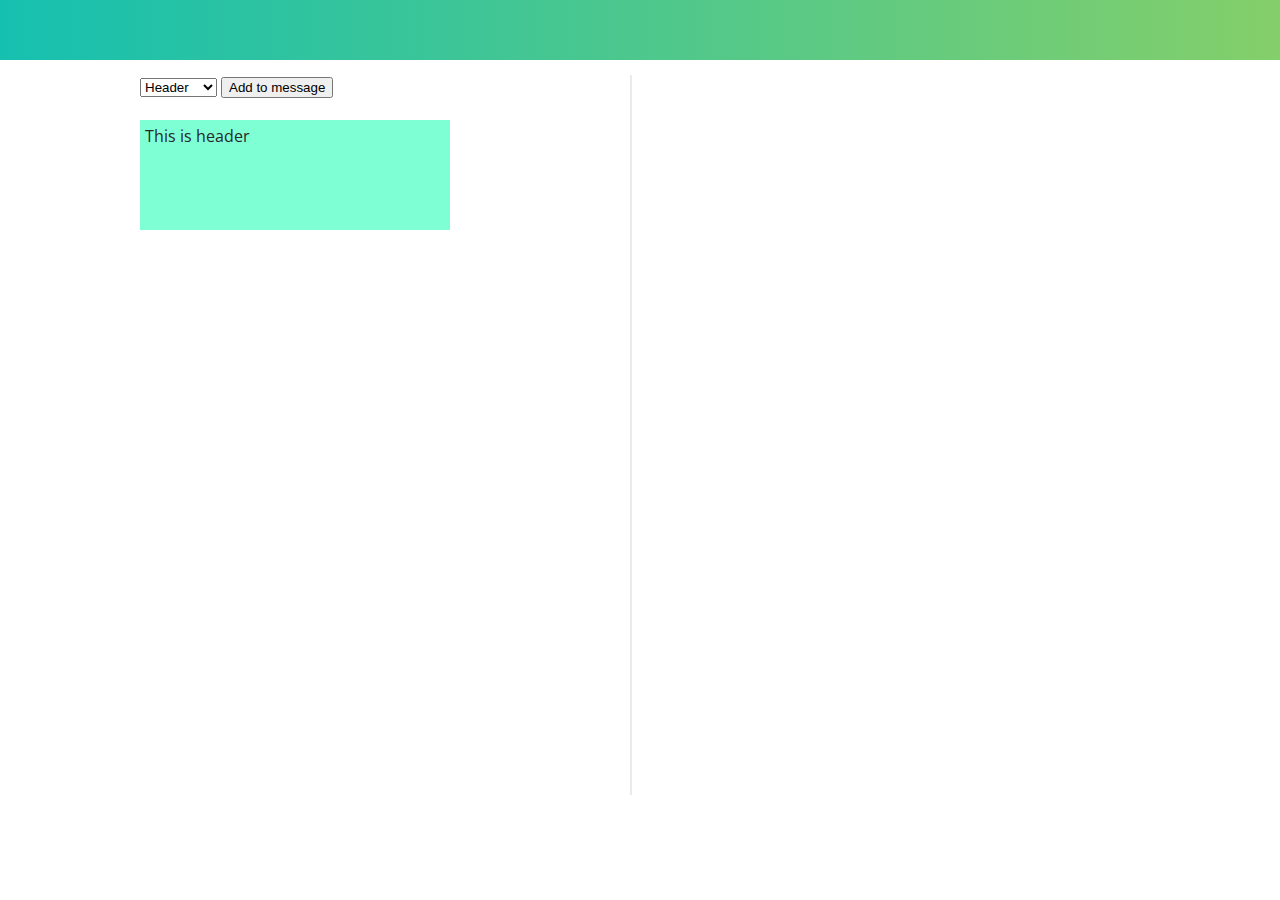
==== index.html @ 2bc662e0 "first commit" ====
<!DOCTYPE html>
<html lang="en">
<head>
    <meta charset="UTF-8">
    <meta name="viewport" content="width=device-width, initial-scale=1.0">
    <meta http-equiv="X-UA-Compatible" content="ie=edge">
    <title>VueTutorial</title>
    <link rel="stylesheet" href="style.css">
    <link href="https://fonts.googleapis.com/css?family=Open+Sans" rel="stylesheet">

<body>

        <div class="nav-bar"></div>
<div class="wrapper">
        <div id="app">

          <div class="half menu">

            <select v-model="elementId">
                <option v-for="option in options" v-bind:value="option.value">
                  {{ option.text }}
                </option>
              </select>
              <button @click="createElement(elements[elementId])">Add to message</button>
              <br><br>
              <div v-html="elements[elementId]"></div>

            </div>

              <div class="preview half">
              <div v-for="element in message" v-html="element"></div>
            </div>
           
        
            
          </div>
          
        </div> 
        
         <script src="vue.js"></script>
         <script src="main.js"></script>    
</body>
</html>
---- style.css ----
body {
  font-family: 'Open Sans', sans-serif;
  color:#282828;
  margin: 0px;
}

.wrapper {
  max-width: 1000px;
  margin: 0 auto;
}

.half {
  width: 49%;
  display: inline-block;
  height: 80vh;
}

.menu {
  border-right: 2px solid #eaeaea;
}

.header {
  width: 300px;
  height: 100px;
  background-color: aquamarine;
  padding: 5px;
}

.white-div {
  width: 300px;
  height: 100px;
  background-color: white;
  padding: 5px;
  border: 2px solid #eaeaea;
}

.blue-div {
  width: 300px;
  height: 100px;
  background-color: blue;
  color: white;
  padding: 5px;
}

.preview {
  float: right;
}

.nav-bar {
  background: linear-gradient(-90deg, #84CF6A, #16C0B0);
  height: 60px;
  margin-bottom: 15px;
}
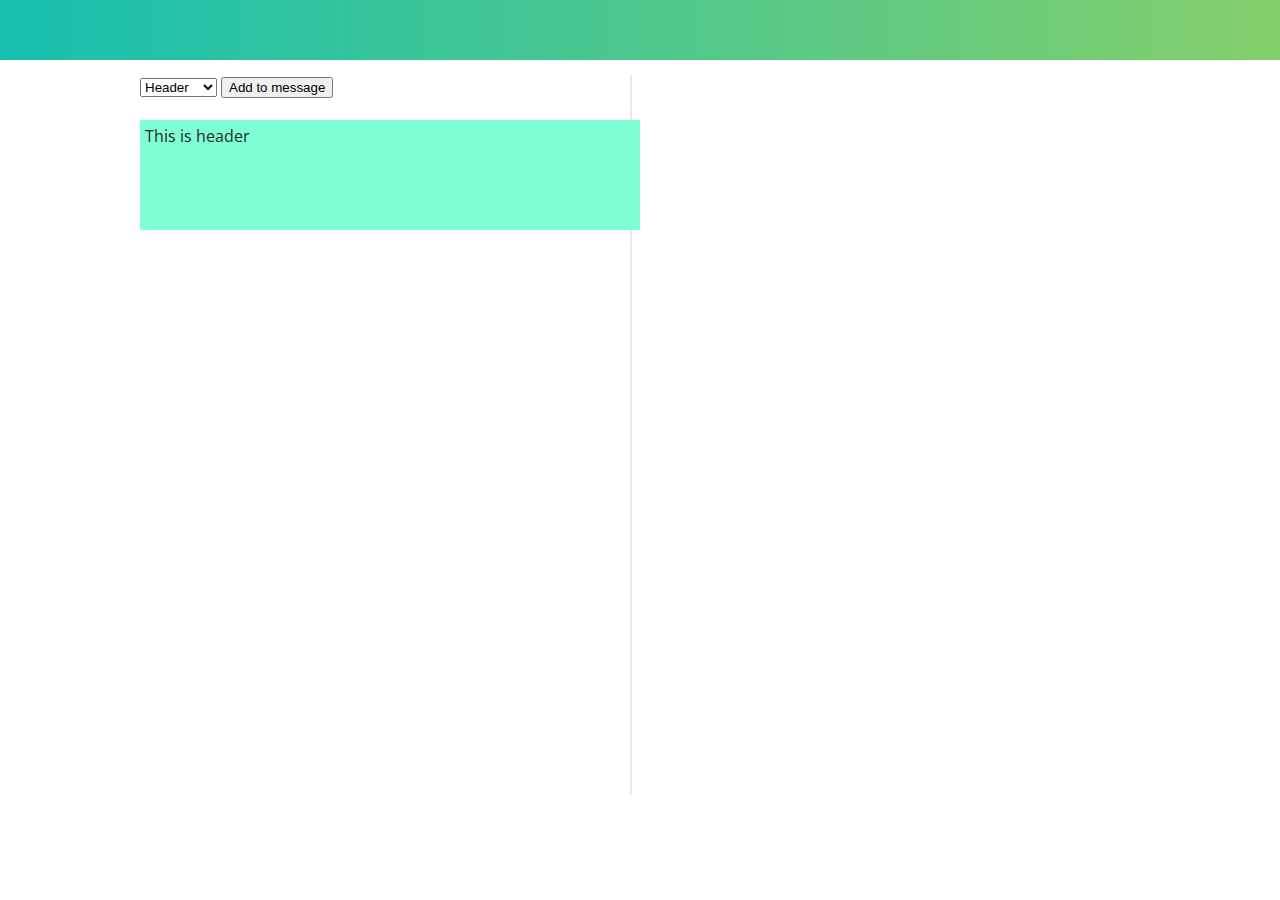
==== commit b7481676: "Added admin dashboard styling" ====
--- a/index.html
+++ b/index.html
@@ -5,7 +5,7 @@
     <meta name="viewport" content="width=device-width, initial-scale=1.0">
     <meta http-equiv="X-UA-Compatible" content="ie=edge">
     <title>VueTutorial</title>
-    <link rel="stylesheet" href="style.css">
+    <link rel="stylesheet" href="resources/style.css">
     <link href="https://fonts.googleapis.com/css?family=Open+Sans" rel="stylesheet">
 
 <body>
@@ -37,7 +37,7 @@
           
         </div> 
         
-         <script src="vue.js"></script>
-         <script src="main.js"></script>    
+         <script src="resources/vue.js"></script>
+         <script src="resources/mainApp.js"></script>    
 </body>
 </html>--- a/resources/style.css
+++ b/resources/style.css
@@ -0,0 +1,57 @@
+body {
+  font-family: 'Open Sans', sans-serif;
+  color:#282828;
+  margin: 0px;
+}
+
+.wrapper {
+  max-width: 1000px;
+  margin: 0 auto;
+}
+
+.half {
+  width: 49%;
+  display: inline-block;
+  height: 80vh;
+}
+
+.menu {
+  border-right: 2px solid #eaeaea;
+}
+
+.header {
+  width: 100%;
+  height: 100px;
+  background-color: aquamarine;
+  padding: 5px;
+}
+
+.white-div {
+  width: 100%;
+  height: 100px;
+  background-color: white;
+  padding: 5px;
+  border: 2px solid #eaeaea;
+}
+
+.blue-div {
+  width: 100%;
+  height: 100px;
+  background-color: blue;
+  color: white;
+  padding: 5px;
+}
+
+.preview {
+  float: right;
+}
+
+.centered-wrapper {
+  margin: 0 auto;
+}
+
+.nav-bar {
+  background: linear-gradient(-90deg, #84CF6A, #16C0B0);
+  height: 60px;
+  margin-bottom: 15px;
+}